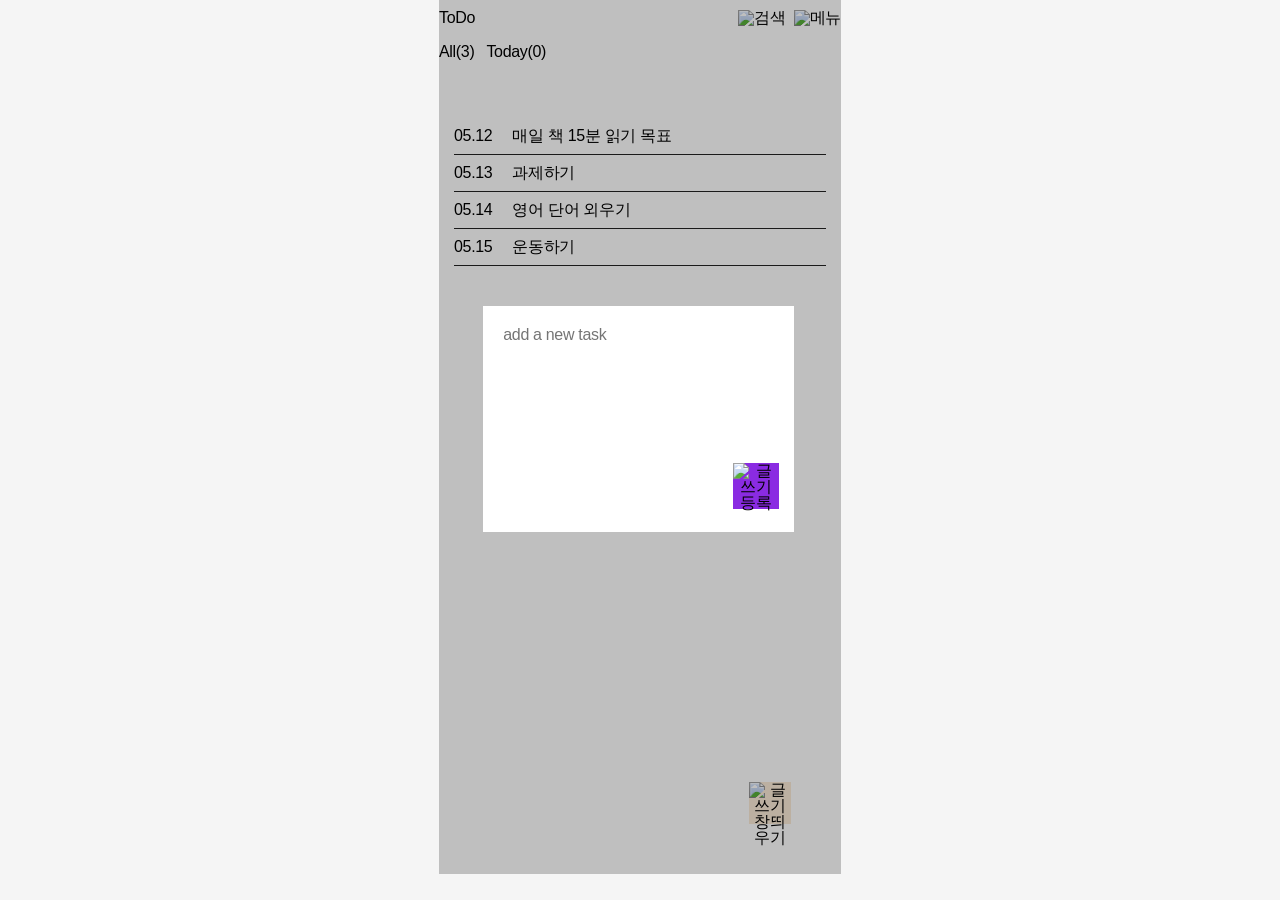
==== level_3/dom01.html @ b8b11fcb "todolist" ====
<!DOCTYPE html>
<html lang="ko">
<head>
    <meta charset="UTF-8">
    <meta name="viewport" content="width=device-width, initial-scale=1.0">
    <meta name="keywords" content="">
    <meta name="description" content="">
    <title>자가스크립트 DOM(document Object Model)</title>
    <link rel="shortcut icon" href="favicon.ico" type="image/x-icon">
    <link rel="stylesheet" href="./styles/reset.css">
    <link rel="stylesheet" href="./styles/dom01.css">
    <script src="./scripts/dom01.js"></script>
</head>
<body>
    <div id="wrap">
        <header>
            <div class="top">
                <h1><a href="#">ToDo</a></h1>
                <div class="right">
                    <a href="#" class="search"><img src="" alt="검색"></a>
                    <a href="#" class="menu"><img src="" alt="메뉴"></a>
                </div>
            </div>
            <nav>
                <a href="#" class="active all">All(3)</a>
                <a href="#" class="today">Today(0)</a>
            </nav>
        </header>
        <main>
            <ul class="todo_list">
                <li>
                    <sapn class="date">05.12</sapn>
                    <em class="list">매일 책 15분 읽기 목표</em>
                </li>
                <li>
                    <sapn class="date">05.13</sapn>
                    <em class="list">과제하기</em>
                </li>
                <li>
                    <sapn class="date">05.14</sapn>
                    <em class="list">영어 단어 외우기</em>
                </li>
                <li>
                    <sapn class="date">05.15</sapn>
                    <em class="list">운동하기</em>
                </li>
            </ul>
            <button id="write_btn"><img src="#" alt="글쓰기창띄우기"></button>
            <div class="popup">
                <input type='text' class="user_write" placeholder="add a new task"> <!-- input type='text' 한 줄 일 때만 사용 2줄 이상은 다른 태그 사용 -->
                <button id="btn"><img src="#" alt="글쓰기 등록"></button>
            </div>
            <div class="popup_bg"></div>
        </main>
    </div>
</body>
</html>
---- level_3/styles/dom01.css ----
/* todo-list */
body {background-color: #f5f5f5;}
#wrap {
    width: 402px; min-height: 874px;
    background-color: #fff;
    margin:0 auto;
    position: relative; /* 고정 영역 지정 부분,popup_bg고정 */
}
/* ---------------------------------header */
#wrap header {
}
#wrap header .top {
    /* flex사용 기준 : 정렬하고 싶은 대상을 가진 부모 */
    /* 정렬대상 : 왼쪽 h1, 오른쪽 div.right,부모.top */
    display: flex; /* 기본 메인축 수평(row) */
    flex-flow: row nowrap; /* 메인축 방향(수평, 수직), 줄바꿈(o,x) 설정 */
    justify-content: space-between; /* 메인축 정렬(양끝 배치) */
    padding:10px 0;
}
#wrap header .top .right {
    display:flex; /* 검색과 메뉴 정렬 위해 부모 입력 */
    flex-flow:row nowrap; /* 메인축 수평 줄바꿈 안 함 */
    gap:8px; /* 간격 8px 줌 */
}
#wrap header nav {
    display:flex;
    flex-flow:row nowrap;
    gap:12px;
    padding:8px 0;
}
/* ---------------------------------main */
#wrap main {padding:50px 15px 0;}
#wrap main .todo_list {}
#wrap main .todo_list li {
    display:flex; flex-flow:row nowrap;
    gap:20px; /* 자식 span+em 사이 수평 여백 */
    border-bottom:1px solid #222;
    padding:10px 0; /* 내용과 테두리 사이 안 쪽 여백 */
}
#wrap main #write_btn {
    background-color: antiquewhite;
    width:42px; height:42px;
    position:absolute; /* 영역 부모 */
    right:50px; bottom:50px; /* 영역 위치 */
}
#wrap main #write_btn img {width: 100%;}
/* ---------------------------------popup */
#wrap main .popup {
    background-color: #fff;
    position: absolute;
    width:311px; height: 226px;
    left:11%; top:35%;
    padding:20px;
    z-index:60;/* 순서를 정할 때 px를 주지 않는다. */
    /* z-index 1-999 숫자 사이를 크게 벌려야 한다. 그리고 하나만 주는 것이 아닌 배경과 같이 주어야 한다. */
}
#wrap main .popup .user_write {width:100%;}
#wrap main .popup #btn {
    background-color: blueviolet;
    width: 46px; height: 46px;
    position: absolute;
    right: 5%; bottom:10%;
}
#wrap main .popup #btn img {width: 100%;}
#wrap main .popup_bg {
    background-color:rgba(0,0,0,0.25);
    /* div(block) 기본크기 :w100%, h(max-content) */
    position:absolute;
    /* absolute 적용 시 w, h 모두 입력 필수 */
    width:100%; height: 100%;
    left:0; top:0;
    z-index:50;
}
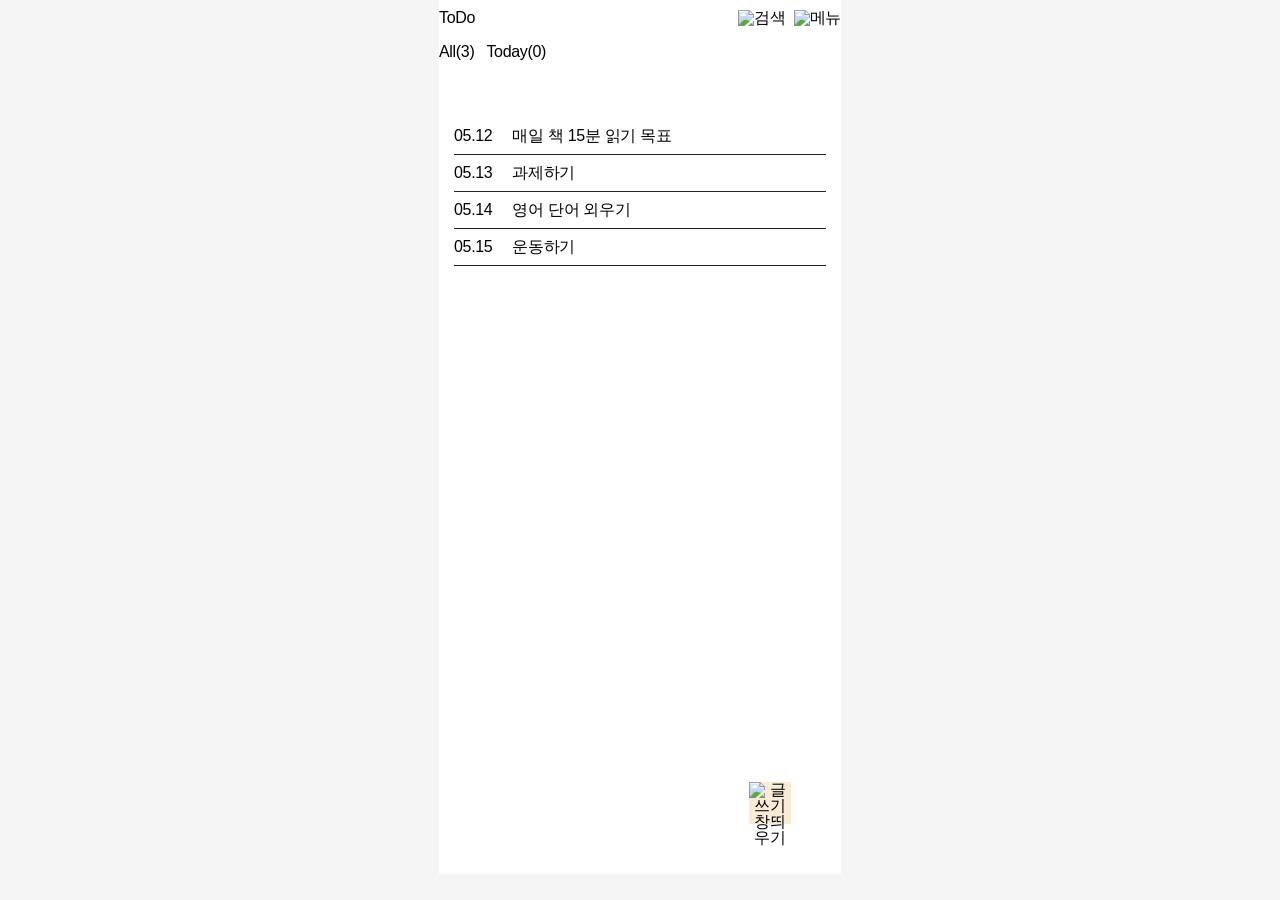
==== commit a6e22983: "todolist" ====
--- a/level_3/dom01.html
+++ b/level_3/dom01.html
@@ -5,11 +5,12 @@
     <meta name="viewport" content="width=device-width, initial-scale=1.0">
     <meta name="keywords" content="">
     <meta name="description" content="">
-    <title>자가스크립트 DOM(document Object Model)</title>
+    <title>자바스크립트 DOM(document Object Model)</title>
     <link rel="shortcut icon" href="favicon.ico" type="image/x-icon">
     <link rel="stylesheet" href="./styles/reset.css">
     <link rel="stylesheet" href="./styles/dom01.css">
-    <script src="./scripts/dom01.js"></script>
+    <script src="./scripts/dom01.js" defer></script>
+    <!-- script의 defer속성 : body 태그를 모두 읽고 script 나중에 처리하라는 속성 -->
 </head>
 <body>
     <div id="wrap">
@@ -45,12 +46,12 @@
                     <em class="list">운동하기</em>
                 </li>
             </ul>
-            <button id="write_btn"><img src="#" alt="글쓰기창띄우기"></button>
-            <div class="popup">
+            <button id="write_btn" onclick="popupShow()"><img src="#" alt="글쓰기창띄우기"></button>
+            <div class="write_popup">
                 <input type='text' class="user_write" placeholder="add a new task"> <!-- input type='text' 한 줄 일 때만 사용 2줄 이상은 다른 태그 사용 -->
                 <button id="btn"><img src="#" alt="글쓰기 등록"></button>
             </div>
-            <div class="popup_bg"></div>
+            <div class="popup_bg" onclick="popupHide()"></div>
         </main>
     </div>
 </body>
--- a/level_3/styles/dom01.css
+++ b/level_3/styles/dom01.css
@@ -45,7 +45,7 @@
 }
 #wrap main #write_btn img {width: 100%;}
 /* ---------------------------------popup */
-#wrap main .popup {
+#wrap main .write_popup {
     background-color: #fff;
     position: absolute;
     width:311px; height: 226px;
@@ -54,14 +54,14 @@
     z-index:60;/* 순서를 정할 때 px를 주지 않는다. */
     /* z-index 1-999 숫자 사이를 크게 벌려야 한다. 그리고 하나만 주는 것이 아닌 배경과 같이 주어야 한다. */
 }
-#wrap main .popup .user_write {width:100%;}
-#wrap main .popup #btn {
+#wrap main .write_popup .user_write {width:100%;}
+#wrap main .write_popup #btn {
     background-color: blueviolet;
     width: 46px; height: 46px;
     position: absolute;
     right: 5%; bottom:10%;
 }
-#wrap main .popup #btn img {width: 100%;}
+#wrap main .write_popup #btn img {width: 100%;}
 #wrap main .popup_bg {
     background-color:rgba(0,0,0,0.25);
     /* div(block) 기본크기 :w100%, h(max-content) */
